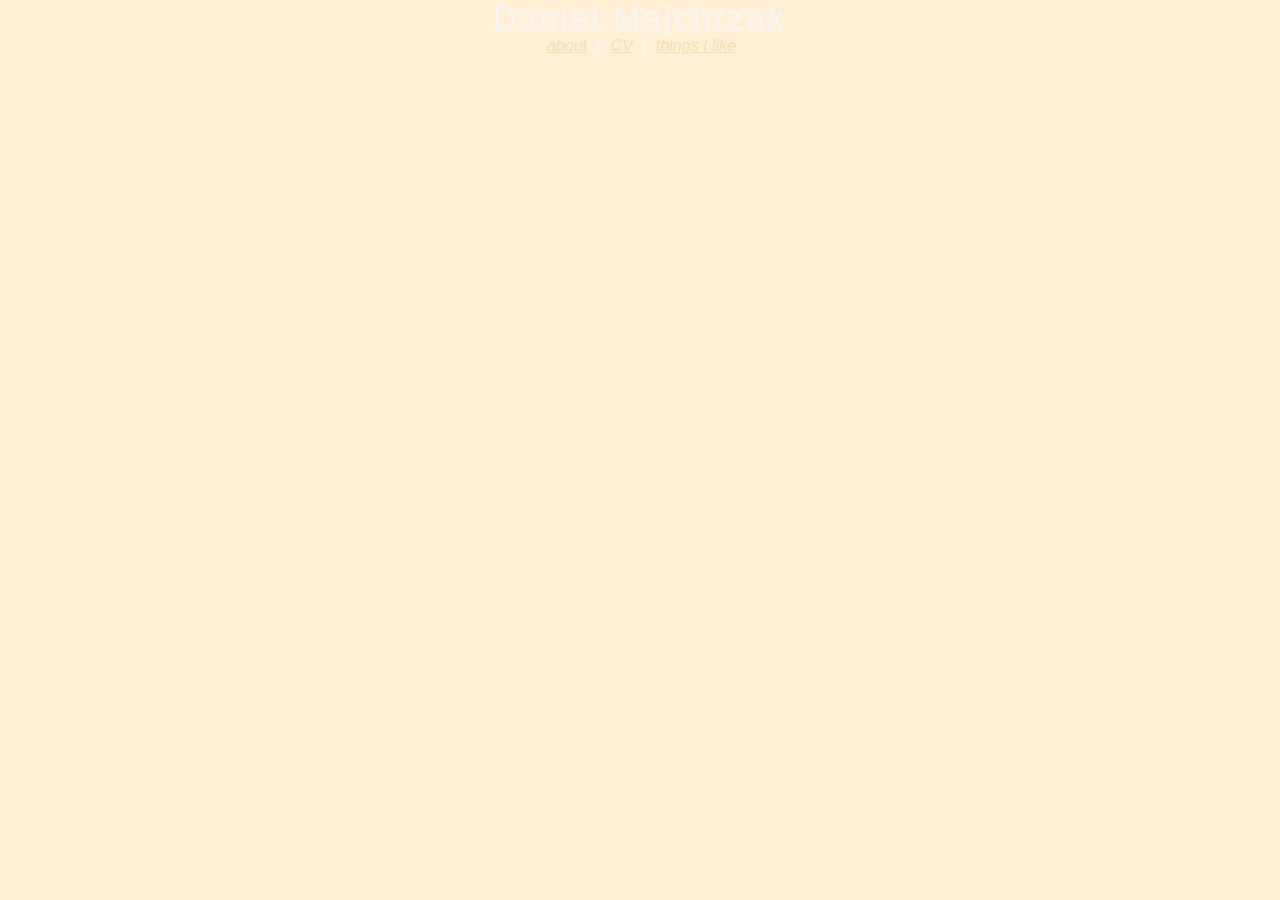
==== about.html @ 5dc6ead2 "Add files via upload" ====
<!DOCTYPE html PUBLIC "-//W3C//DTD XHTML 1.0 Transitional//EN" "http://www.w3.org/TR/xhtml1/DTD/xhtml1-transitional.dtd">
<html xmlns="http://www.w3.org/1999/xhtml">

<head>

    <title>Daniel Majchrzak</title>

    <link rel="stylesheet" href="style.css">
</head>

<body>

    <div class="main"> 
        <a href="index.html" style="color:whitesmoke">
            <span style="letter-spacing:3px; font-size:200%; color:whitesmoke">Daniel Majchrzak</span>
          </a>
        <ul style="padding-left:8px">
            <li><a href="about.html" style="color:wheat"><i>about</i></a></li>
            <li>|<li>
            <li><a href="about.html" style="color:wheat"><i>CV</i></a></li>
            <li>|</li>
            <li><a href="06.2023-DM_CV.pdf" style="color:wheat"><i>things I like</i></a></li>
        </ul>
    
        
    </div>


    
</body>
</html>
---- style.css ----
*{
    margin: 0;
    padding: 0;
    box-sizing: border-box;
    font-family: 'poppins', sans-serif;
}

ul{
    list-style:none;

}

li{
    display: inline-block;
    margin-right: 5px;
}

.main{
    min-height: 100vh;
    width: 100%;
    background-color:papayawhip;
    background-image: url("HomeGifTest.gif");
    background-position: center;
    background-repeat: no-repeat;
    background-size: cover;
    color: aliceblue;

    text-align: center;

}
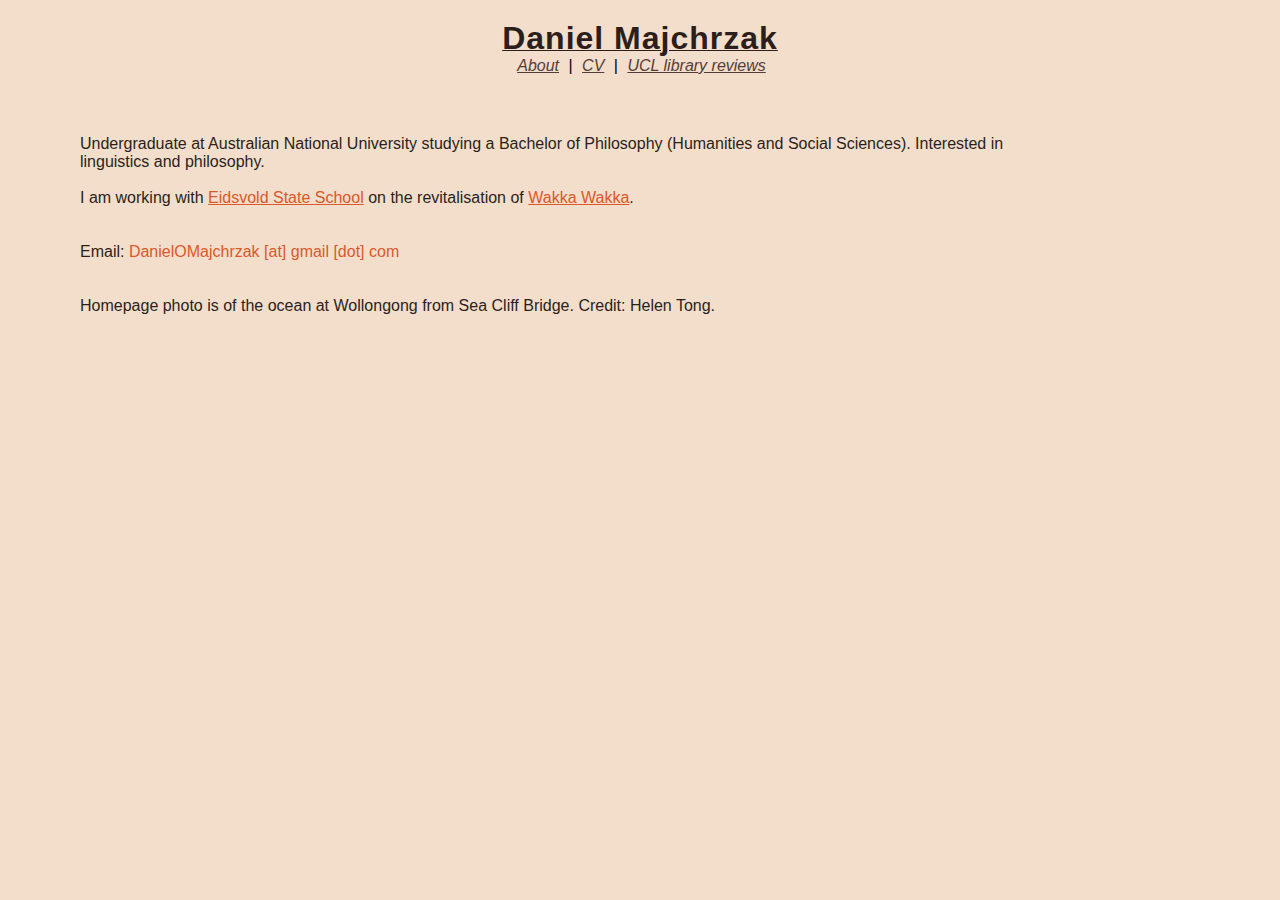
==== commit e82790c9: "Add files via upload" ====
--- a/about.html
+++ b/about.html
@@ -10,21 +10,28 @@
 
 <body>
 
-    <div class="main"> 
-        <a href="index.html" style="color:whitesmoke">
-            <span style="letter-spacing:3px; font-size:200%; color:whitesmoke">Daniel Majchrzak</span>
+    <div class="base"> 
+        <a href="index.html" style="color:#2b1e1c">
+            <span style= "letter-spacing:1px; font-size:200%;font-weight: 700; color:#2b1e1c">Daniel Majchrzak</span>
           </a>
-        <ul style="padding-left:8px">
-            <li><a href="about.html" style="color:wheat"><i>about</i></a></li>
-            <li>|<li>
-            <li><a href="about.html" style="color:wheat"><i>CV</i></a></li>
-            <li>|</li>
-            <li><a href="06.2023-DM_CV.pdf" style="color:wheat"><i>things I like</i></a></li>
+        <ul class="ul2">
+            <li class="li2"><a href="about.html" style="color:#563c38"><i>About</i></a></li>
+            <li class="li2">|</li>
+            <li class="li2"><a href="06.2023-DM_CV.pdf" style="color:#563c38"><i>CV</i></a></li>
+            <li class="li2">|</li>
+            <li class="li2"><a href="things_I_like.html" style="color:#563c38"><i>UCL library reviews</i></a></li>
         </ul>
-    
         
-    </div>
 
+        <div class="body" style="padding-top: 60px;">
+            Undergraduate at Australian National University studying a Bachelor of Philosophy (Humanities and Social Sciences). Interested in linguistics and philosophy.
+            <br><br>
+            I am working with <a style="color: #DC582A;" href="https://eidsvoldss.eq.edu.au/">Eidsvold State School</a> on the revitalisation of <a style="color: #DC582A;" href="https://en.wikipedia.org/wiki/Wakka_Wakka"> Wakka Wakka</a>. 
+            <br><br><br>
+            Email: <span style="padding-top: 10px; color: #DC582A;">DanielOMajchrzak [at] gmail [dot] com</span>
+            <br><br><br>
+            Homepage photo is of the ocean at Wollongong from Sea Cliff Bridge. Credit: Helen Tong.
+        </div>
 
     
 </body>
--- a/style.css
+++ b/style.css
@@ -5,21 +5,27 @@
     font-family: 'poppins', sans-serif;
 }
 
-ul{
+.ul2{
     list-style:none;
-
+    padding-left:8px;
 }
 
-li{
+
+
+.li2{
     display: inline-block;
     margin-right: 5px;
 }
 
-.main{
+
+
+
+
+.home{
     min-height: 100vh;
     width: 100%;
     background-color:papayawhip;
-    background-image: url("HomeGifTest.gif");
+    background-image: url("Wollongong\ Ocean\ from\ Sea\ Cliff\ Bridge.gif");
     background-position: center;
     background-repeat: no-repeat;
     background-size: cover;
@@ -27,4 +33,40 @@
 
     text-align: center;
 
-}+}
+
+
+.base{
+    min-height: 100vh;
+    width: 100%;
+    background-color:#f2deca;
+    padding-top:20px; 
+    text-align: center;
+    font-family: Arial, Helvetica, sans-serif;
+
+}
+
+.title{
+    text-align:center; 
+    padding-top:80px; 
+    padding-bottom:10px; 
+    padding-left:30px; 
+    padding-right:250px;
+    color:#2b1e1c;
+    font-size:130%
+    
+}
+
+
+
+.body{
+    text-align:left; 
+    padding-bottom:80px; 
+    padding-left:80px; 
+    padding-right:250px;
+    color:#2b1e1c;
+    font-size:100%
+    
+}
+
+a:hover{ text-decoration: underline;}